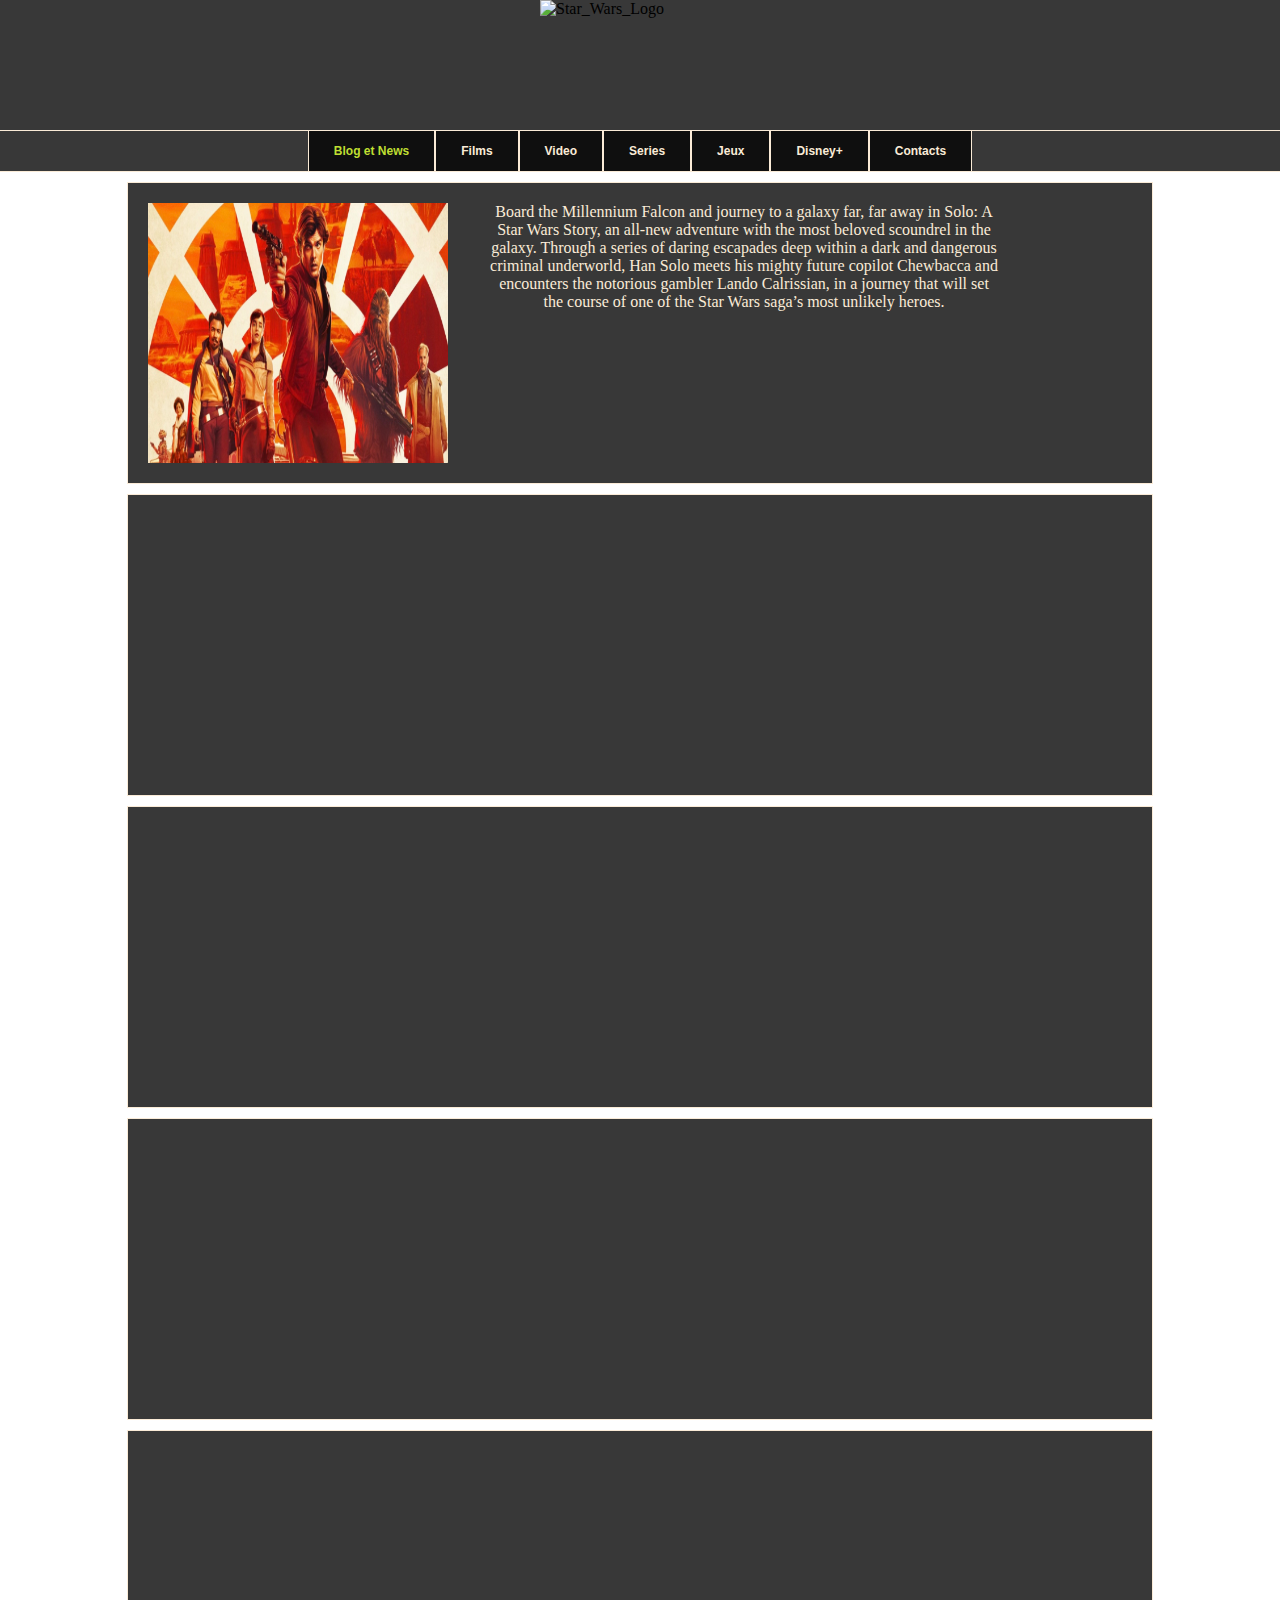
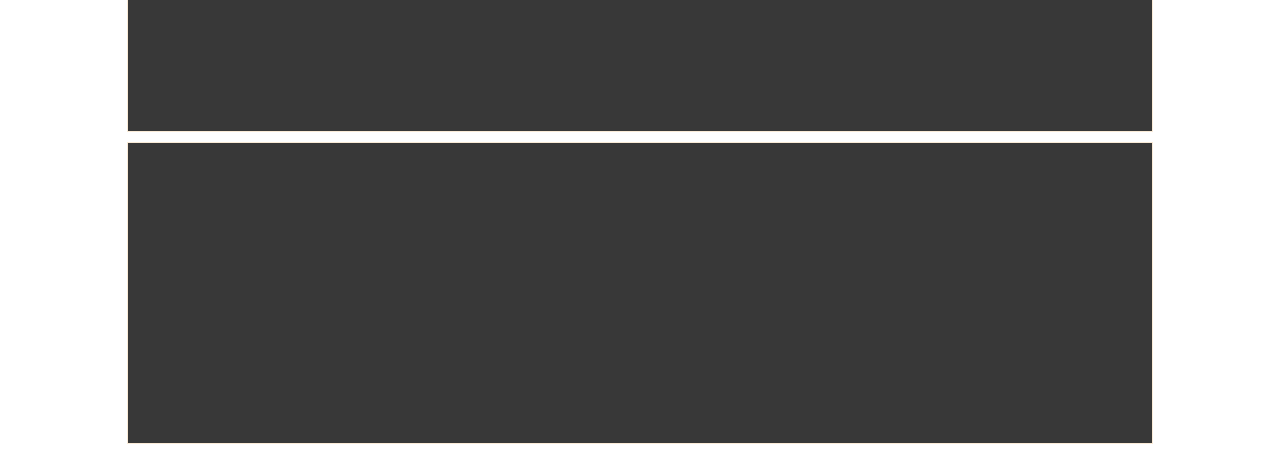
==== index.html @ 6992054c "mise à jour" ====
<!DOCTYPE html>
<html lang="fr">
<head>
    <meta charset="UTF-8">
    <meta http-equiv="X-UA-Compatible" content="IE=edge">
    <meta name="viewport" content="width=device-width, initial-scale=1.0">
    <link href="styles.css" rel="stylesheet">
    <link rel="shortcut icon" type="image/ico" href="images/darkico.ico">
    <title>StarWars-Blog</title>
</head>
<body>
    <script src="index.js"></script>
    
        <div class="conteneur_principale">
            
            <div class="entete">
                <img class="logo_starwars" src="images/Star_Wars_Logo..png" alt="Star_Wars_Logo">
            </div>
            <div class="nav-barre">
                <ul>
                    <li><a id="en-cours" href="index.html">Blog et News</a></li>
                    <li><a href="films.html">Films</a></li>
                    <li><a href="videos.html">Video</a></li>
                    <li><a href="series.html">Series</a></li>
                    <li><a href="jeux.html">Jeux</a></li>
                    <li><a href="disneyplus.html">Disney+</a></li>
                    <li><a href="contact.html">Contacts</a></li>
                </ul>
            </div>

            <div class="block-articles">
                <section class="sections">
                    
                        <img class = "imagesArticles" src = "images/Article1.jpg">
                    
                    
                        <p class = "paragraphesArticles">Board the Millennium Falcon and journey to a galaxy far,
                             far away in Solo: A Star Wars Story, an all-new adventure with the most beloved scoundrel 
                             in the galaxy. Through a series of daring escapades deep within a dark and dangerous criminal 
                             underworld, Han Solo meets his mighty future copilot Chewbacca and encounters the notorious gambler 
                             Lando Calrissian, in a journey that will set the course of one of the Star Wars saga’s most unlikely heroes.</p>
                    

                </section>
                <section class="sections">

                </section>
                <section class="sections">

                </section>
                <section class="sections">

                </section>
                <section class="sections">

                </section>
                <section class="sections">

                </section>
            </div>





        </div>
   


    
</body>
</html>
---- styles.css ----
/* CSS COMMUN */
body{
    margin: 0px;
    cursor: url(images/cursor.cur), pointer;
}
.conteneur_principale {
    width: 100%;
    height: 100%;
    margin: 0px;
    background-image: url('images/pixel-stars.gif');
    background-repeat: repeat;
}
a, h1, p {
    color: antiquewhite;
}
.entete {
    width: 100%;
    height: 130px;
    background-color: rgba(5, 5, 5, 0.795);
    border-bottom: solid antiquewhite 1px;

}
.logo_starwars {
    display: block;
    width: 200px;
    margin: auto;
}

.nav-barre {
    margin: 0;
    padding: 0;
    text-align:center;
    width: 100%;
    background-color: rgba(5, 5, 5, 0.795);
    border-bottom: solid 1px antiquewhite ;

}
.nav-barre ul {
    display:inline-flex;
    flex-direction: row;
    margin: 0;
    padding: 0;
    background-color: rgba(5, 5, 5, 0.795);
    color: antiquewhite;
    list-style: none;
    margin: auto;
}
.nav-barre ul li {
    margin: 0px;
    padding: 0;
    
}
.nav-barre ul li a:hover {
    color : red; 
    cursor: url(images/cursor.cur), pointer;
}

#en-cours {
    color: rgb(191, 223, 50);
}

.nav-barre a {
	color: antiquewhite;
	display: block;
	font: bold 12px/20px sans-serif;
	padding: 10px 25px;
	text-align: center;
	text-decoration: none;
    border-left: solid 1px antiquewhite;
    border-right:solid 1px antiquewhite;
    

}

.sections {
    display: flex;
    width: 80%;
    height: 300px;
    margin: 10px auto;
    background-color: rgba(5, 5, 5, 0.795);
    border: solid 1px antiquewhite;
    flex-direction: row;



}

.imagesArticles {
    width : 300px;
    height: auto;
    display: block;
    margin: 20px;
}

.paragraphesArticles {
    width: 50%;
    display : block;
    margin : 20px;
    text-align: center;
    
}



/* FIN CSS COMMUN */
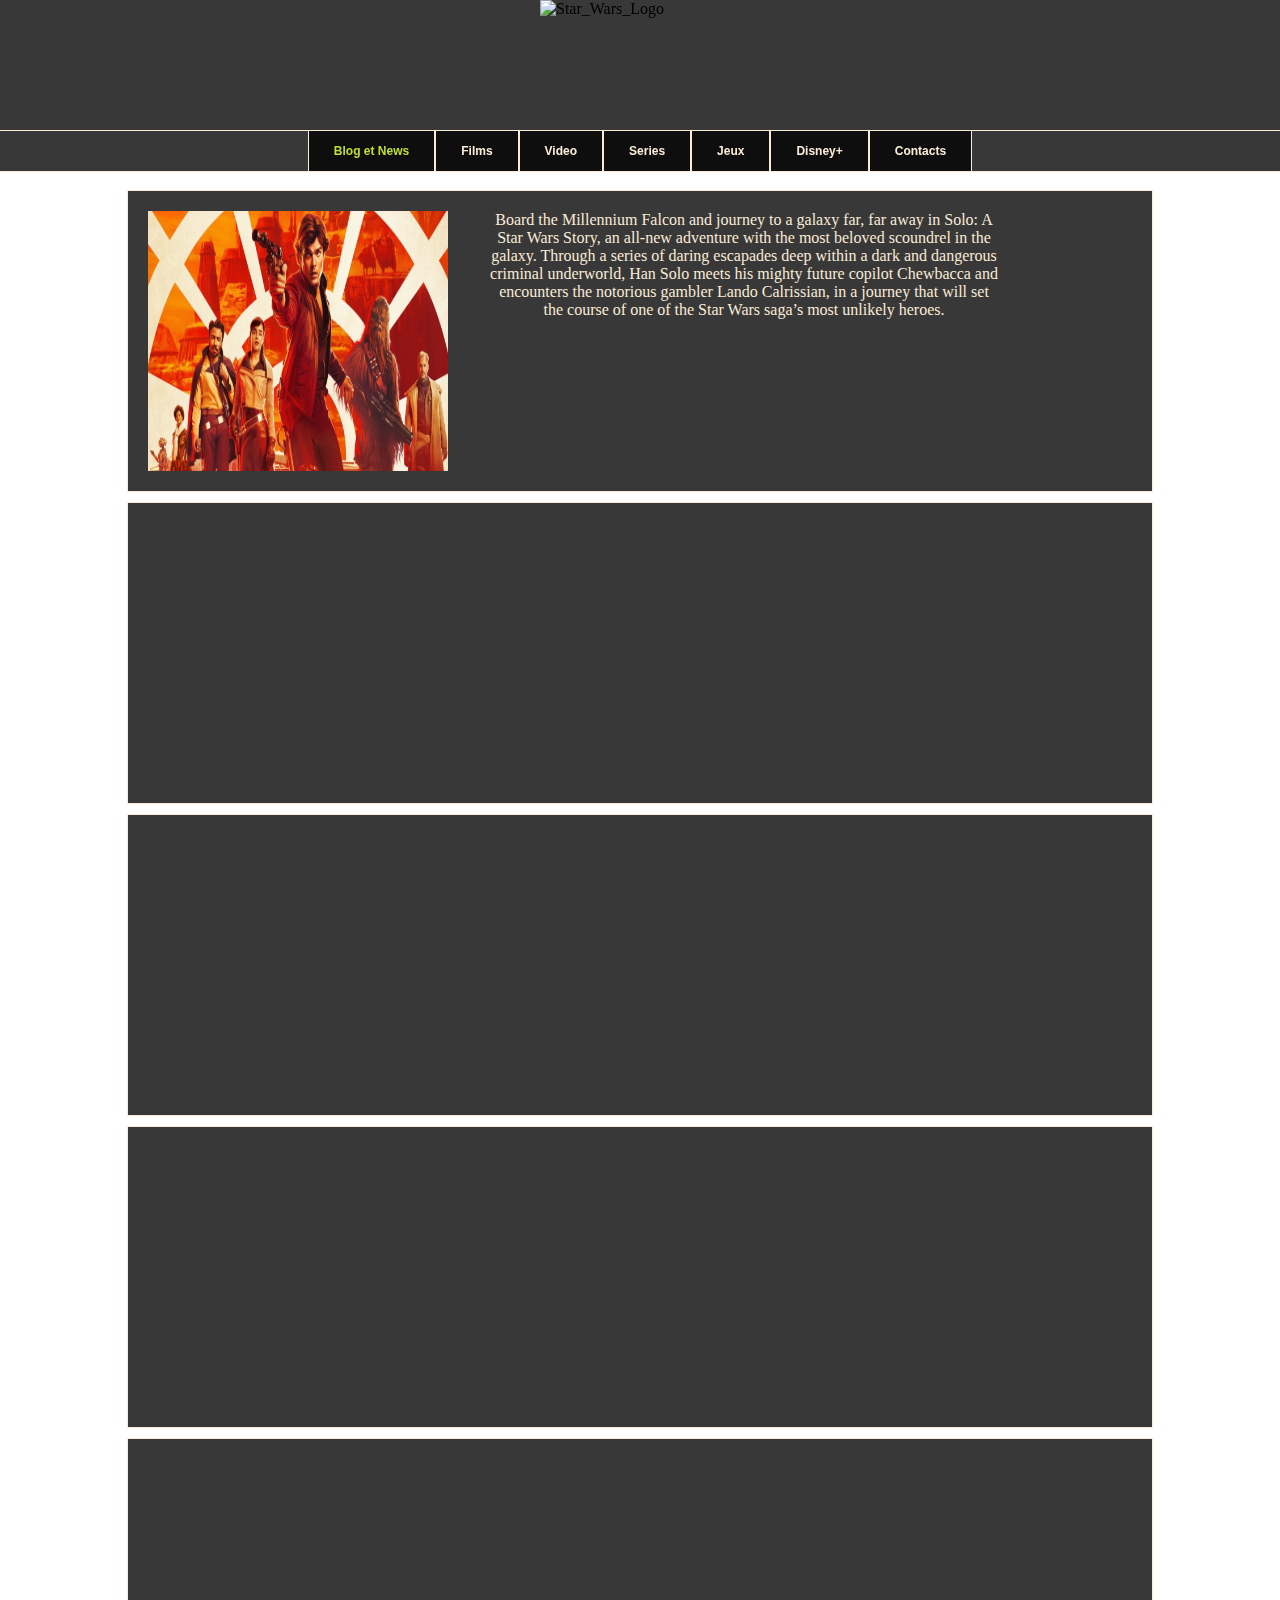
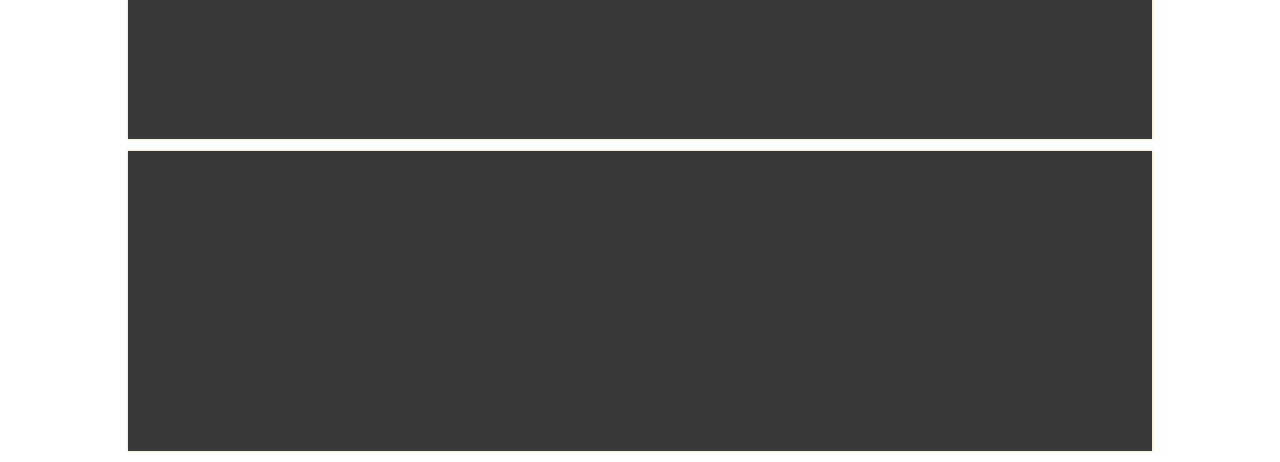
==== commit 6c1cb0ff: "mise à jour header glissant" ====
--- a/index.html
+++ b/index.html
@@ -12,20 +12,21 @@
     <script src="index.js"></script>
     
         <div class="conteneur_principale">
-            
-            <div class="entete">
-                <img class="logo_starwars" src="images/Star_Wars_Logo..png" alt="Star_Wars_Logo">
-            </div>
-            <div class="nav-barre">
-                <ul>
-                    <li><a id="en-cours" href="index.html">Blog et News</a></li>
-                    <li><a href="films.html">Films</a></li>
-                    <li><a href="videos.html">Video</a></li>
-                    <li><a href="series.html">Series</a></li>
-                    <li><a href="jeux.html">Jeux</a></li>
-                    <li><a href="disneyplus.html">Disney+</a></li>
-                    <li><a href="contact.html">Contacts</a></li>
-                </ul>
+            <div class="fixed1">
+                <div class="entete">
+                    <img class="logo_starwars" src="images/Star_Wars_Logo..png" alt="Star_Wars_Logo">
+                </div>
+                <div class="nav-barre">
+                    <ul>
+                        <li><a id="en-cours" href="index.html">Blog et News</a></li>
+                        <li><a href="films.html">Films</a></li>
+                        <li><a href="videos.html">Video</a></li>
+                        <li><a href="series.html">Series</a></li>
+                        <li><a href="jeux.html">Jeux</a></li>
+                        <li><a href="disneyplus.html">Disney+</a></li>
+                        <li><a href="contact.html">Contacts</a></li>
+                    </ul>
+                </div>
             </div>
 
             <div class="block-articles">
--- a/styles.css
+++ b/styles.css
@@ -13,11 +13,17 @@
 a, h1, p {
     color: antiquewhite;
 }
+.fixed1 {
+    position: fixed;
+    width: 100%;
+}
+
 .entete {
     width: 100%;
     height: 130px;
     background-color: rgba(5, 5, 5, 0.795);
     border-bottom: solid antiquewhite 1px;
+    
 
 }
 .logo_starwars {
@@ -71,7 +77,9 @@
     
 
 }
-
+.block-articles {
+    padding-top: 180px;
+}
 .sections {
     display: flex;
     width: 80%;
